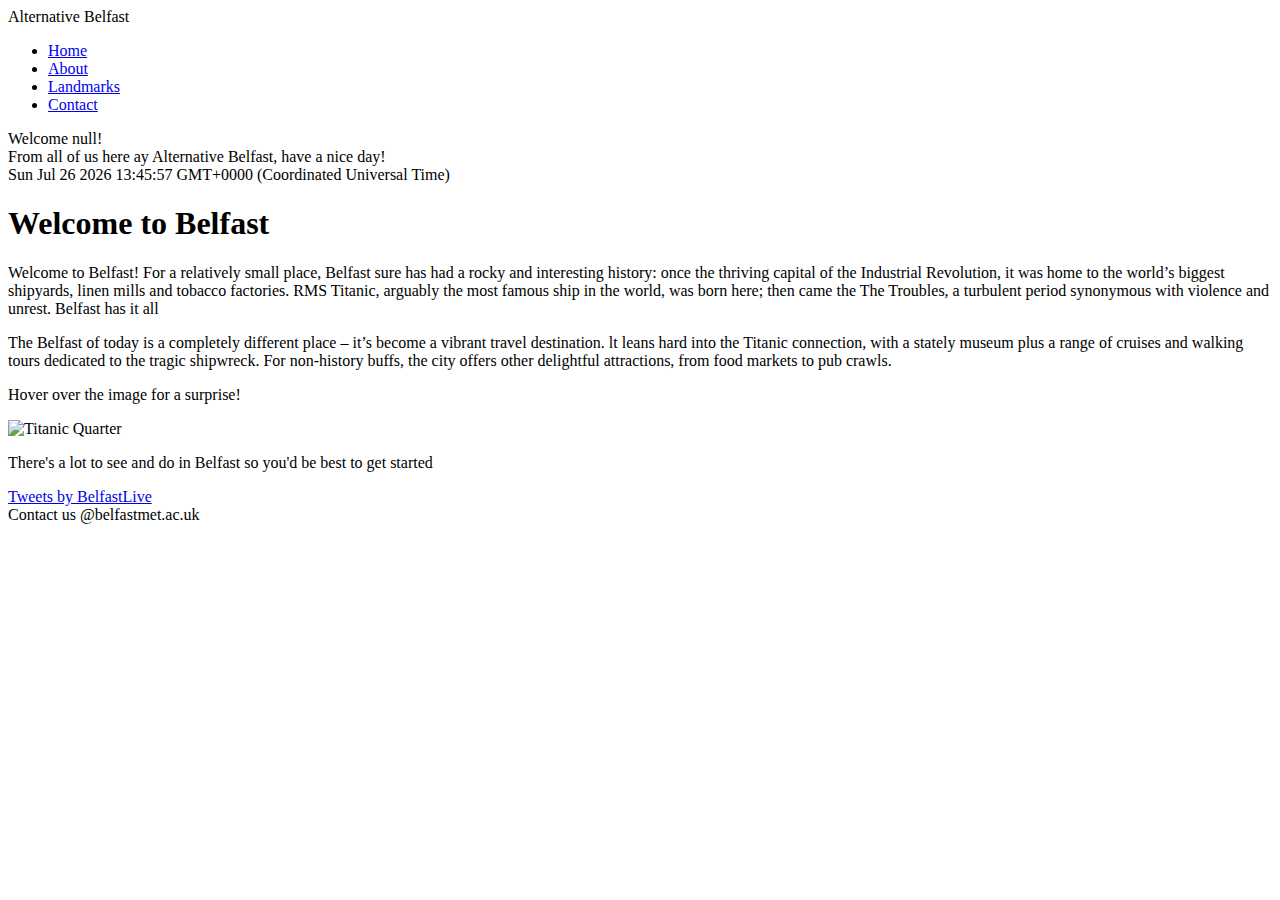
==== html/index.html @ aac0fbd9 "Add files via upload" ====
<!DOCTYPE html>
<html>
<head>

  <title>Alternative Belfast</title> <!-- display title at top of page -->
  <link rel="stylesheet" type="text/css" href ="css/styles.css"> <!-- Links the html file to the css file-->
  <meta name="description" content="Alternative Belfast is the place to go to find the most unusual places in Belfast ">
  <meta name="keywords" content="Alternative Belfast, Fresh Garbage, Limelight, Northern Ireland">

</head>

<body>
<div class ="wrapper"> <!-- Links to the wrapper class in css -->

  <header>Alternative Belfast</header>
  
  <nav>
    <ul>
	  <li><a href = "html/index.html">Home</a></li>
	  <li><a href = "html/about.html">About</a></li>                <!-- Adds links in the navigation bar that bring the user to other html files -->
	  <li><a href = "html/landmarks.html">Landmarks</a></li>
	  <li><a href = "html/contacts.html">Contact</a></li>
	<ul>
	</nav>
	
  <section>
  
  	<script>
	  var name;                        //<!-- When form first loads, user will be prompted to enter their name. Once entered, a unique message will be displayed with the user's name displayed within the image -->
	  name = window.prompt('Enter your name');
	  document.write('Welcome ' + name + '!');
	  document.write('<br>' + 'From all of us here ay Alternative Belfast, have a nice day!');
	  
	  function imageOn (myImage) {
	  myImage.src="images/titanicquarterInside.jpg";
	  }                                       //<!-- Rollover Images added to Titanic Quarter Image using Java script -->
	  function imageOff (myImage) {
	  myImage.src="images/titanicquarter.jpg";
	  }
	  
	  document.write("<br>" + new Date());          //<!-- This will display the current local date and time  -->

	 </script>
	 
	     <noscript>This Browser does not support Java Script</noscript> <!-- If the browser used does not support Java script, this message will be displayed -->
	 
  <h1> Welcome to Belfast</h1>
  <p>Welcome to Belfast! For a relatively small place, Belfast sure has had a rocky and interesting history: once the thriving capital of the Industrial Revolution, it was home to the world’s biggest shipyards, linen mills and tobacco factories. RMS Titanic, arguably the most famous ship in the world, was born here; then came the The Troubles, a turbulent period synonymous with violence and unrest. Belfast has it all
  </p>    <!-- adds paragraph to web page -->
  <p>
  The Belfast of today is a completely different place – it’s become a vibrant travel destination. lt leans hard into the Titanic connection, with a stately museum plus a range of cruises and walking tours dedicated to the tragic shipwreck. For non-history buffs, the city offers other delightful attractions, from food markets to pub crawls.
  </p>       <!-- adds paragraph to web page -->
  
  <p>Hover over the image for a surprise!</p>
  
  <img src= "images/titanicquarter.jpg" alt="Titanic Quarter" title="Titanic Quarter" width = "400px" height = "225px" class="center"
  	onmouseover="imageOn(this)"
	onmouseout="imageOff(this)"/>
  
  <!-- Adds images from root folder called titanticquarter, when user hovers over image Titanic Belfast text will display  -->
  
  <p>There's a lot to see and do in Belfast so you'd be best to get started</p>

  </section>
  
  <aside> 
  <a class="twitter-timeline" height = '820' href="https://twitter.com/BelfastLive?ref_src=twsrc%5Etfw">Tweets by BelfastLive</a> <script async src="https://platform.twitter.com/widgets.js" charset="utf-8"></script>
  <!-- Embeds a twitter feed on the right hand side of the web-page -->
  </aside>
  
  <footer class="clearfloat">
  Contact us @belfastmet.ac.uk
<!-- adds footer to bottom of page, uses clearfloat class from css -->  
  </footer>
  
</body>
</html>
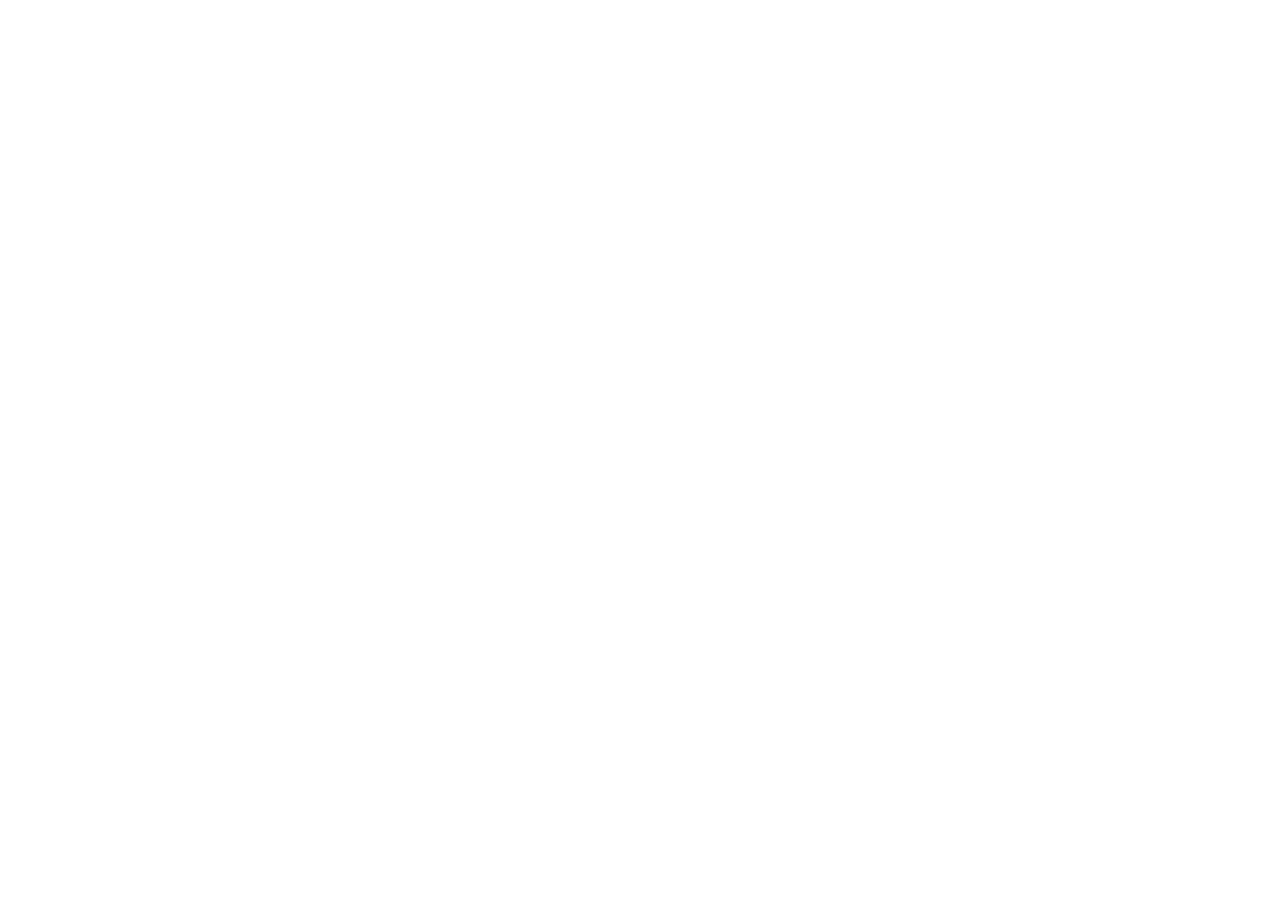
==== commit c3f4c5f7: "Folder Change" ====
--- a/html/index.html
+++ b/html/index.html
@@ -1,77 +1,22 @@
-<!DOCTYPE html>
-<html>
-<head>
-
-  <title>Alternative Belfast</title> <!-- display title at top of page -->
-  <link rel="stylesheet" type="text/css" href ="css/styles.css"> <!-- Links the html file to the css file-->
-  <meta name="description" content="Alternative Belfast is the place to go to find the most unusual places in Belfast ">
-  <meta name="keywords" content="Alternative Belfast, Fresh Garbage, Limelight, Northern Ireland">
-
-</head>
-
-<body>
-<div class ="wrapper"> <!-- Links to the wrapper class in css -->
-
-  <header>Alternative Belfast</header>
-  
-  <nav>
-    <ul>
-	  <li><a href = "html/index.html">Home</a></li>
-	  <li><a href = "html/about.html">About</a></li>                <!-- Adds links in the navigation bar that bring the user to other html files -->
-	  <li><a href = "html/landmarks.html">Landmarks</a></li>
-	  <li><a href = "html/contacts.html">Contact</a></li>
-	<ul>
-	</nav>
-	
-  <section>
-  
-  	<script>
-	  var name;                        //<!-- When form first loads, user will be prompted to enter their name. Once entered, a unique message will be displayed with the user's name displayed within the image -->
-	  name = window.prompt('Enter your name');
-	  document.write('Welcome ' + name + '!');
-	  document.write('<br>' + 'From all of us here ay Alternative Belfast, have a nice day!');
-	  
-	  function imageOn (myImage) {
-	  myImage.src="images/titanicquarterInside.jpg";
-	  }                                       //<!-- Rollover Images added to Titanic Quarter Image using Java script -->
-	  function imageOff (myImage) {
-	  myImage.src="images/titanicquarter.jpg";
-	  }
-	  
-	  document.write("<br>" + new Date());          //<!-- This will display the current local date and time  -->
-
-	 </script>
-	 
-	     <noscript>This Browser does not support Java Script</noscript> <!-- If the browser used does not support Java script, this message will be displayed -->
-	 
-  <h1> Welcome to Belfast</h1>
-  <p>Welcome to Belfast! For a relatively small place, Belfast sure has had a rocky and interesting history: once the thriving capital of the Industrial Revolution, it was home to the world’s biggest shipyards, linen mills and tobacco factories. RMS Titanic, arguably the most famous ship in the world, was born here; then came the The Troubles, a turbulent period synonymous with violence and unrest. Belfast has it all
-  </p>    <!-- adds paragraph to web page -->
-  <p>
-  The Belfast of today is a completely different place – it’s become a vibrant travel destination. lt leans hard into the Titanic connection, with a stately museum plus a range of cruises and walking tours dedicated to the tragic shipwreck. For non-history buffs, the city offers other delightful attractions, from food markets to pub crawls.
-  </p>       <!-- adds paragraph to web page -->
-  
-  <p>Hover over the image for a surprise!</p>
-  
-  <img src= "images/titanicquarter.jpg" alt="Titanic Quarter" title="Titanic Quarter" width = "400px" height = "225px" class="center"
-  	onmouseover="imageOn(this)"
-	onmouseout="imageOff(this)"/>
-  
-  <!-- Adds images from root folder called titanticquarter, when user hovers over image Titanic Belfast text will display  -->
-  
-  <p>There's a lot to see and do in Belfast so you'd be best to get started</p>
-
-  </section>
-  
-  <aside> 
-  <a class="twitter-timeline" height = '820' href="https://twitter.com/BelfastLive?ref_src=twsrc%5Etfw">Tweets by BelfastLive</a> <script async src="https://platform.twitter.com/widgets.js" charset="utf-8"></script>
-  <!-- Embeds a twitter feed on the right hand side of the web-page -->
-  </aside>
-  
-  <footer class="clearfloat">
-  Contact us @belfastmet.ac.uk
-<!-- adds footer to bottom of page, uses clearfloat class from css -->  
-  </footer>
-  
-</body>
+<!DOCTYPE html>
+<!--[if lt IE 7]>      <html class="no-js lt-ie9 lt-ie8 lt-ie7"> <![endif]-->
+<!--[if IE 7]>         <html class="no-js lt-ie9 lt-ie8"> <![endif]-->
+<!--[if IE 8]>         <html class="no-js lt-ie9"> <![endif]-->
+<!--[if gt IE 8]>      <html class="no-js"> <![endif]-->
+<html>
+  <head>
+    <meta charset="utf-8">
+    <meta http-equiv="X-UA-Compatible" content="IE=edge">
+    <title>Welcome Page</title>
+    <meta name="description" content="">
+    <meta name="viewport" content="width=device-width, initial-scale=1">
+    <link rel="stylesheet" href="css/style.css">
+  </head>
+  <body>
+    <!--[if lt IE 7]>
+      <p class="browsehappy">You are using an <strong>outdated</strong> browser. Please <a href="#">upgrade your browser</a> to improve your experience.</p>
+    <![endif]-->
+    
+    <script src="" async defer></script>
+  </body>
 </html>